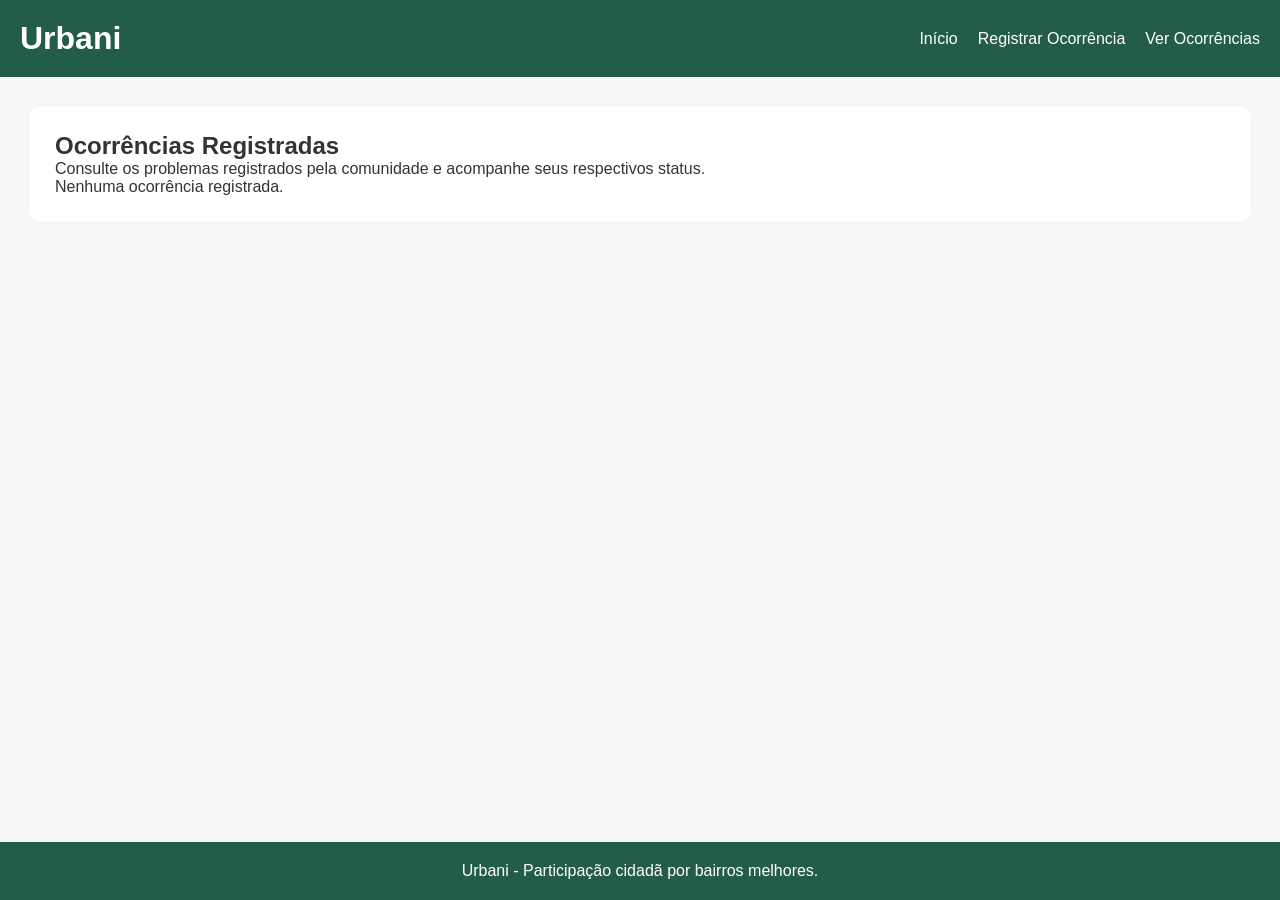
==== ocorrencias.html @ 189202b8 "Adicionando a página Ver Ocorrencias." ====
<!DOCTYPE html>

<html lang="pt-BR">
<head>
    <meta charset="UTF-8">
    <meta name="viewport" content="width=device-width, initial-scale=1.0">
    <title>Ocorrências | Urbani</title>
    <link rel="stylesheet" href="CSS/style.css">
    <script src="Js/registros.js" defer></script>
</head>

<body>

<!-- Cabeçalho e navegação -->

<header>
    <h1>Urbani</h1>
    <nav>
        <a href="index.html">Início</a>
        <a href="registrar.html">Registrar Ocorrência</a>
        <a href="ocorrencias.html">Ver Ocorrências</a>
    </nav>
</header>

<!-- Lista de Ocorrências -->

<main>
    <section>
        <h2>Ocorrências Registradas</h2>
        <p>
            Consulte os problemas registrados pela comunidade e acompanhe 
            seus respectivos status.
        </p>

        <div id="listaOcorrencias"></div>

    </section>
</main>

<!-- Rodapé -->
 <footer>
    <p>Urbani - Participação cidadã por bairros melhores.</p>
 </footer>
</body>
</html>
---- CSS/style.css ----
/* Configurações da Página */

* {
    margin: 0;
    padding: 0;
    box-sizing: border-box;
}

body {
    font-family: Arial, sans-serif;
    background-color: #f5f7f6;
    color: #333;

    min-height: 100vh;
    display: flex;
    flex-direction: column;
}

/* Cabeçalho e navgação */
header {
    background-color: #245c4a;
    color: white;
    padding: 20px;
    display: flex;
    justify-content: space-between;
    align-items: center;
}

nav {
    display: flex;
    gap: 20px;
}

nav a {
    color: white;
    text-decoration: none;
}

/* Conteúdo principal */
main {
    padding: 30px;
    flex: 1;
}

section {
    margin-bottom: 30px;
    padding: 25px;
    background-color: white;
    border-radius: 8px;
}

/* Rodapé */
footer {
    background-color: #245c4a;
    color: white;
    text-align: center;
    padding: 20px;
}

/* Apresentação principal */
.apresentacao {
    text-align: center;
    padding: 60px 25px;
}

.apresentacao h2 {
    font-size: 32px;
    margin-bottom: 20px;
}

.apresentacao p {
    font-size: 18px;
    margin-bottom: 25px;
}

/* Botão de registro */
.botao {
    display: inline-block;
    background-color:#245c4a;
    color: white;
    padding: 12px 24px;
    border-radius: 6px;
    text-decoration: none;
}

/* Seção de funcionamento */
.como-funciona {
    display: block;
    text-align: center;
}

.como-funciona h2 {
    margin-bottom: 25px;
}

/* Organização dos cartões*/
.etapas {
    display: grid;
    grid-template-columns: repeat(3, 1fr);
    gap: 20px;
    list-style: none;
    padding: 0;
}

/* Cartões individuais */
.cartao {
    padding: 25px;
    background-color: #e4eee8;
    border-radius: 8px;
    text-align: left;
}

/* Adaptação para celulares */
@media (max-width: 600px) {
    header {
        flex-direction: column;
        gap: 15px;
        text-align: center;
    }
    nav {
        flex-direction: column;
        gap: 12px;
    }
    main {
        padding: 15px;
    }
    section {
        padding: 20px;
    }
    .apresentacao h2 {
        font-size: 25px;
    }
    .apresentacao p {
        font-size: 16px;
    }
    .etapas {
        grid-template-columns: 1fr;
    }
    #formOcorrencia {
        width: 100%;
    }
    #formOcorrencia input,
    #formOcorrencia select,
    #formOcorrencia textarea {
        font-size: 16px;
    }
}

/* Formulário de registro */
#formOcorrencia {
    max-width: 700px;
    margin: 30px auto 0;
    display: flex;
    flex-direction: column;
    gap: 10px;
}

/* Campos de preenchimento */
#formOcorrencia input,
#formOcorrencia select,
#formOcorrencia textarea {
    width: 100%;
    padding: 12px;
    border: 1px solid #ccc;
    border-radius: 6px;
    font-family: Arial, sans-serif;
    font-size: 16px;
}

/* Botão de envio */
#formOcorrencia button {
    background-color: #245c4a;
    color: white;
    padding: 14px;
    border: none;
    border-radius: 6px;
    font-size: 16px;
    cursor: pointer;
    margin-top: 15px;
}

/* Efeito ao passar o mouse */
#formOcorrencia button:hover {
    background-color: #194535;
}
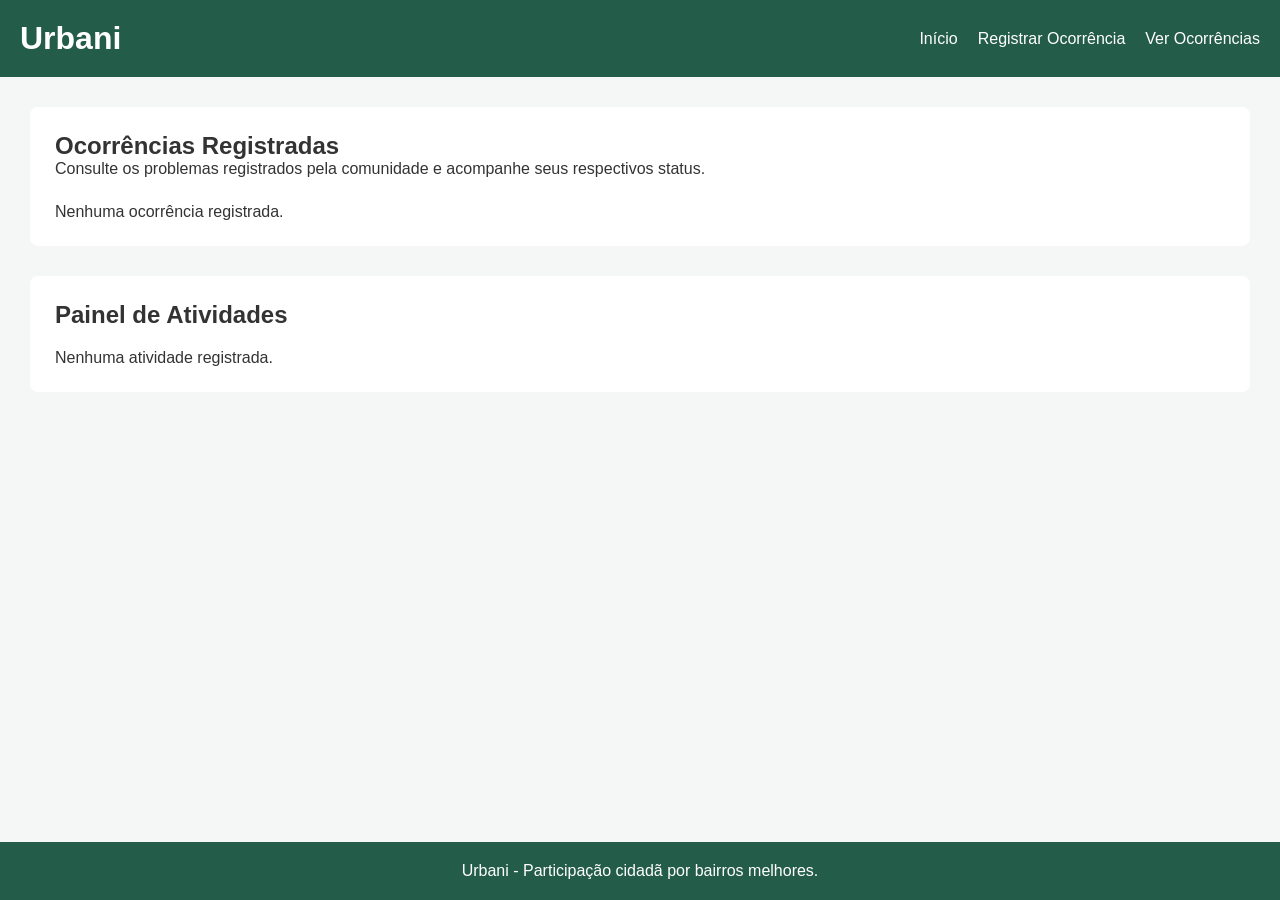
==== commit aaf873e5: "Adiciona painel de atividades" ====
--- a/ocorrencias.html
+++ b/ocorrencias.html
@@ -35,6 +35,12 @@
         <div id="listaOcorrencias"></div>
 
     </section>
+
+    <section class="Painel de Atividades">
+        <h2>Painel de Atividades</h2>
+        <div id="listaAtividades"></div>
+
+    </section>
 </main>
 
 <!-- Rodapé -->
--- a/CSS/style.css
+++ b/CSS/style.css
@@ -182,4 +182,70 @@
 /* Efeito ao passar o mouse */
 #formOcorrencia button:hover {
     background-color: #194535;
+}
+
+/* Área de listagem das ocorrênciais */
+#listaOcorrencias {
+    display: grid;
+    grid-template-columns: repeat(auto-fit, minmax(250px, 1fr));
+    gap: 20px;
+    margin-top: 25px;
+}
+
+/* Cartões individuais das ocorrências */
+
+#listaOcorrencias article {
+    background-color: #e4eee8;
+    padding: 20px;
+    border-left: 5px solid #245c4a;
+    text-align: left;
+}
+
+/* Titúlo de cada ocorrência */
+
+#listaOcorrencias p {
+    margin-bottom: 10px;
+    line-height: 1.5;
+    overflow-wrap: anywhere;
+
+}
+
+/* Painel de Atividades */
+
+.painel-atividades {
+    margin-top: 30px;
+}
+
+.painel-atividades h2 {
+    color:#245c4a;
+    margin-bottom: 20px;
+    text-align: center;
+}
+
+/* Lista de atividades */
+#listaAtividades {
+    display: grid;
+    grid-template-columns: repeat(auto-fit, minmax(250px, 1fr));
+    gap: 15px;
+    margin-top: 20px;
+}
+
+/* Cartões individuais do histórico */
+#listaAtividades article {
+    background-color: #e4eee8;
+    padding: 18px;
+    border-radius: 8px;
+    border-left: 5px solid #245c4a;
+    text-align: left;
+}
+
+/* Informações das atividades */
+#listaAtividades p {
+    margin-bottom: 8px;
+    line-height: 1.5;
+    overflow-wrap: anywhere;
+}
+
+#listaAtividades p:last-child {
+    margin-bottom: 0;
 }
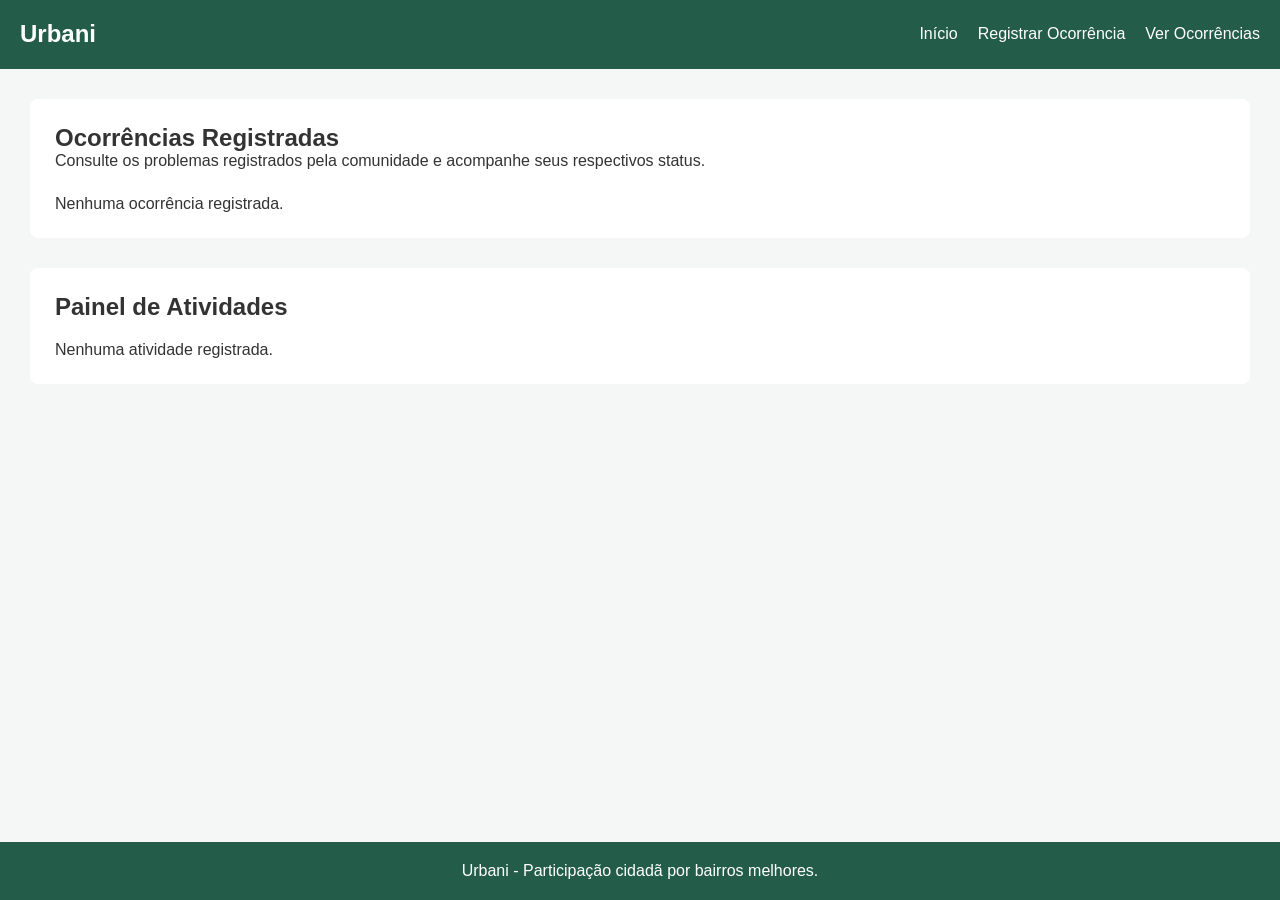
==== commit 12013931: "Adicionando bootstrap e ajustando a responsividade" ====
--- a/ocorrencias.html
+++ b/ocorrencias.html
@@ -36,7 +36,7 @@
 
     </section>
 
-    <section class="Painel de Atividades">
+    <section class="painel de atividades">
         <h2>Painel de Atividades</h2>
         <div id="listaAtividades"></div>
 
--- a/CSS/style.css
+++ b/CSS/style.css
@@ -17,6 +17,7 @@
 }
 
 /* Cabeçalho e navgação */
+/* Cabeçalho e navegação */
 header {
     background-color: #245c4a;
     color: white;
@@ -24,6 +25,13 @@
     display: flex;
     justify-content: space-between;
     align-items: center;
+}
+
+header h1 {
+    font-size: 24px;
+    font-weight: 700;
+    margin: 0;
+    line-height: 1.2;
 }
 
 nav {
@@ -113,14 +121,29 @@
 /* Adaptação para celulares */
 @media (max-width: 600px) {
     header {
-        flex-direction: column;
-        gap: 15px;
-        text-align: center;
+        flex-direction: row;
+        justify-content: space-between;
+        align-items: center;
+        gap: 10px;
+        padding: 15px;
+    
+    header h1 {
+    font-size: 24px !important;
+    margin: 0;
+    line-height: 1.2;
+}
     }
     nav {
-        flex-direction: column;
-        gap: 12px;
-    }
+        flex-direction: row;
+        justify-content: flex-end;
+        flex-wrap: wrap;
+        gap: 10px;
+    }
+
+    nav a{
+        font-size: 12px;
+    }
+   
     main {
         padding: 15px;
     }
@@ -248,4 +271,61 @@
 
 #listaAtividades p:last-child {
     margin-bottom: 0;
+}
+
+/* Banner da página inicial */
+.banner {
+    position: relative;
+    background-image: url("../image/banner-urbani.png.png");
+    background-size: cover;
+    background-position: center;
+    background-repeat: no-repeat;
+    min-height: 400px;
+    display: flex;
+    align-items: center;
+    padding: 40px;
+    border-radius: 8px;
+    overflow: hidden;
+}
+
+/* Camada escura para melhorar a leitura */
+.banner::before {
+    content: "";
+    position: absolute;
+    inset: 0;
+    background-color: rgba(0, 0, 0, 0.50);
+}
+
+/* Conteúdo do banner */
+.conteudo-banner {
+    position: relative;
+    z-index: 1;
+    max-width: 550px;
+    color: white;
+}
+
+.conteudo-banner h2 {
+    font-size: 36px;
+    margin-bottom: 20px;
+}
+
+.conteudo-banner p {
+    font-size: 18px;
+    margin-bottom: 25px;
+}
+
+/* Adaptação para celulares */
+@media (max-width: 600px) {
+    .banner {
+        min-height: 350px;
+        padding: 25px;
+    }
+
+    .conteudo-banner h2 {
+        font-size: 27px;
+    }
+
+    .conteudo-banner p {
+        font-size: 16px;
+    }
 }
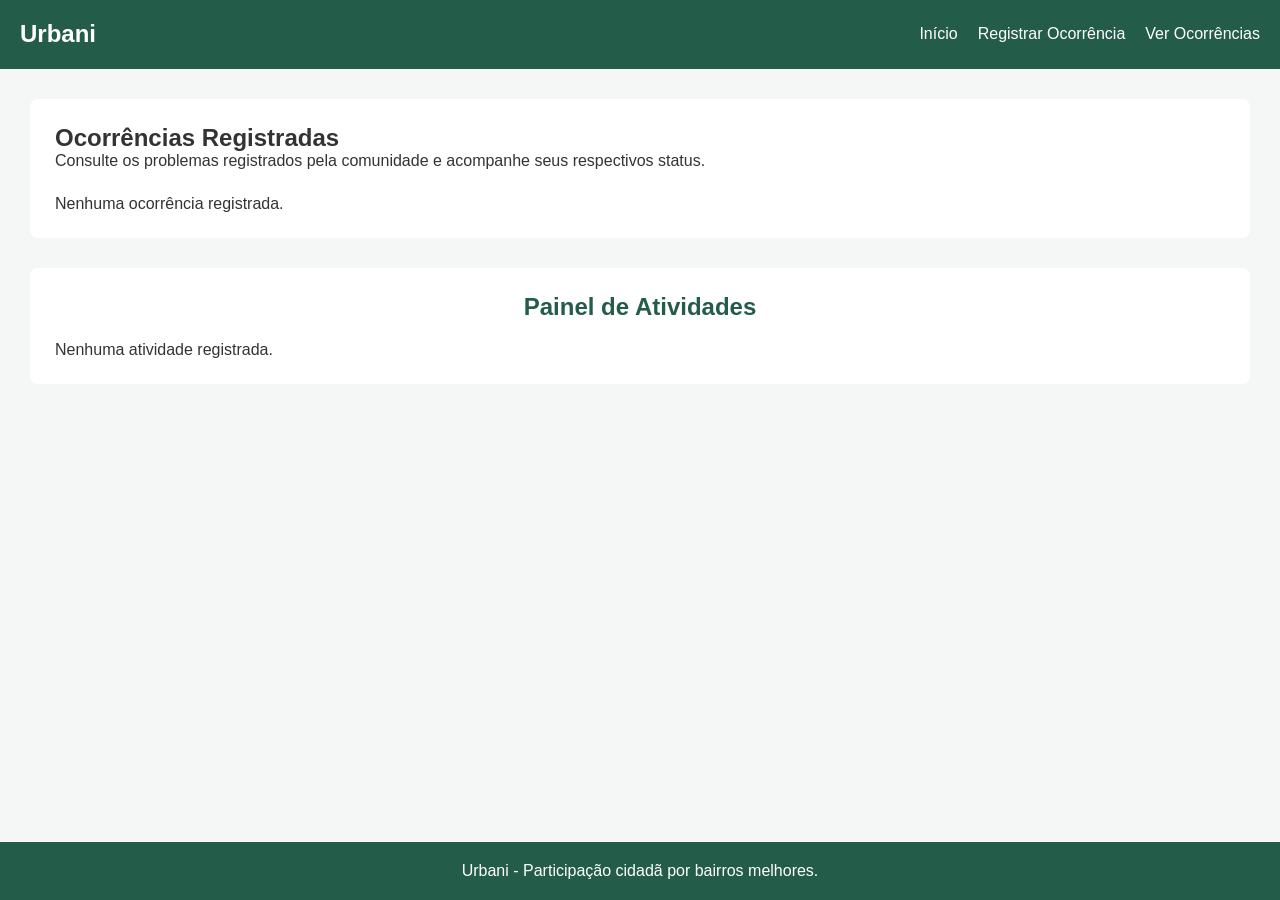
==== commit e79a1f9a: "Ajustes finais" ====
--- a/ocorrencias.html
+++ b/ocorrencias.html
@@ -31,12 +31,17 @@
             Consulte os problemas registrados pela comunidade e acompanhe 
             seus respectivos status.
         </p>
+        <div id="mensagemOcorrencias"
+            class="mensagem-formulario"
+            role="status"
+            aria-live="polite">
+       </div>
 
         <div id="listaOcorrencias"></div>
 
     </section>
 
-    <section class="painel de atividades">
+    <section class="painel-atividades">
         <h2>Painel de Atividades</h2>
         <div id="listaAtividades"></div>
 
--- a/CSS/style.css
+++ b/CSS/style.css
@@ -328,4 +328,38 @@
     .conteudo-banner p {
         font-size: 16px;
     }
+}
+
+/* Aviso de privacidade do formulário */
+.aviso-privacidade {
+    background-color: #e4eee8;
+    padding: 12px;
+    border-left: 4px solid #245c4a;
+    border-radius: 5px;
+    font-size: 14px;
+    line-height: 1.5;
+    margin-top: 15px;
+}
+
+/* Mensagens de validação do formulário */
+.mensagem-formulario {
+    display: none;
+    padding: 12px;
+    border-radius: 5px;
+    margin-top: 10px;
+    font-size: 14px;
+}
+
+.mensagem-formulario.erro {
+    display: block;
+    background-color: #f8d7da;
+    color: #842029;
+    border-left: 4px solid #dc3545;
+}
+
+.mensagem-formulario.sucesso {
+    display: block;
+    background-color: #d1e7dd;
+    color: #0f5132;
+    border-left: 4px solid #198754;
 }
